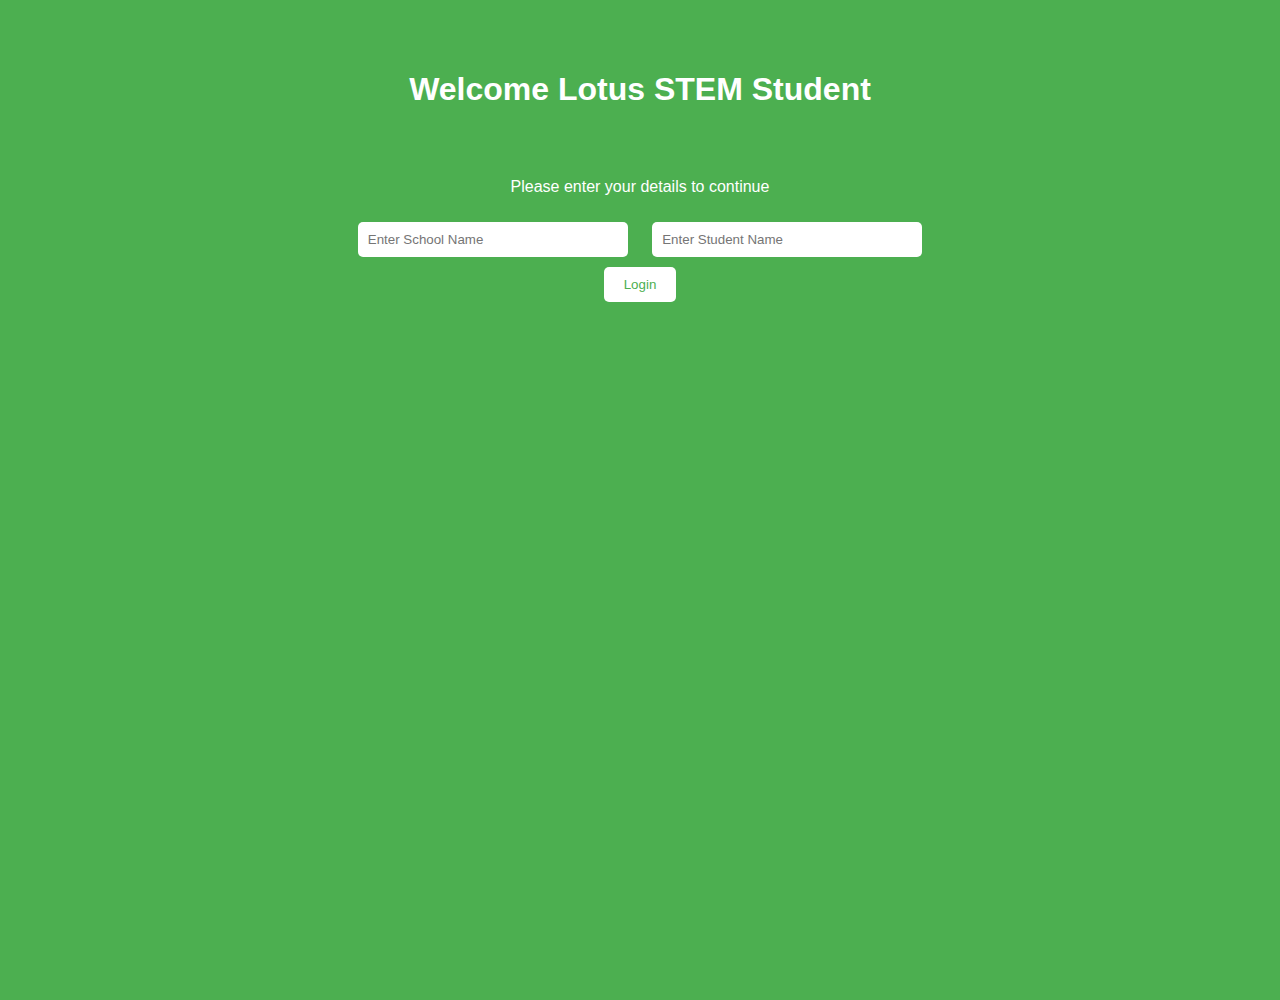
==== LOFIS STEM WEBSITE.html @ b4b08790 "Add files via upload" ====
<!doctype html>
<html lang="en">
<head>
    <meta charset="UTF-8">
    <meta name="viewport" content="width=device-width, initial-scale=1.0">
    <title>Login - STEM Education</title>
    <style>
        body {
            font-family: Arial, sans-serif;
            margin: 0;
            padding: 0;
            background-color: #f4f4f9;
        }
        .login-page, .main-content {
            display: none;
        }
        .active {
            display: block;
        }
        .login-page {
            text-align: center;
            padding: 50px;
            background-color: #4CAF50;
            color: white;
            height: 100vh;
        }
        .login-page input {
            padding: 10px;
            margin: 10px;
            border: none;
            border-radius: 5px;
            width: 250px;
        }
        .login-page button {
            padding: 10px 20px;
            background-color: white;
            color: #4CAF50;
            border: none;
            border-radius: 5px;
            cursor: pointer;
        }
        header {
            background-color: #4CAF50;
            color: white;
            padding: 10px 20px;
            text-align: center;
        }
        nav {
            background: #333;
            color: white;
            padding: 10px;
            text-align: center;
        }
        nav a {
            color: white;
            margin: 0 15px;
            text-decoration: none;
        }
        section {
            padding: 20px;
        }
        h2 {
            color: #4CAF50;
        }
        footer {
            text-align: center;
            padding: 10px;
            background: #333;
            color: white;
            position: fixed;
            bottom: 0;
            width: 100%;
        }
        .clock {
            text-align: right;
            padding: 10px;
            background-color: #f4f4f9;
            font-size: 18px;
            color: black; /* Updated color for better visibility */
        }
    </style>
</head>
<body>
    <!-- Login Page -->
    <div class="login-page active" id="loginPage">
        <h1>Welcome Lotus STEM Student</h1>
        <h2>LOTUS FIELD INTERNATIONAL SCHOOL</h2>
        <p>Please enter your details to continue</p>
        <input type="text" id="schoolName" placeholder="Enter School Name" required>
        <input type="text" id="studentName" placeholder="Enter Student Name" required>
        <br>
        <button onclick="login()">Login</button>
    </div>

    <!-- Main Content -->
    <div class="main-content" id="mainContent">
        <header>
            <h1>Welcome to STEM Education - LOTUS FIELD INTERNATIONAL SCHOOL</h1>
            <div class="clock" id="clock"></div>
        </header>
        <nav>
            <a href="#meaning">What is STEM?</a>
            <a href="#benefits">Benefits</a>
            <a href="#advantages">Advantages</a>
            <a href="#jobs">Job Opportunities</a>
            <a href="#other">Other Information</a>
        </nav>
        <section id="meaning">
            <h2>What is STEM?</h2>
            <p>STEM stands for Science, Technology, Engineering, and Mathematics. It is an interdisciplinary approach to learning that integrates these four fields to prepare students for innovation, problem-solving, and critical thinking in the modern world.</p>
        </section>
        <section id="benefits">
            <h2>Benefits of STEM</h2>
            <ul>
                <li>Enhances creativity and innovation.</li>
                <li>Improves problem-solving skills.</li>
                <li>Prepares students for the future workforce.</li>
                <li>Encourages teamwork and collaboration.</li>
            </ul>
        </section>
        <section id="advantages">
            <h2>Advantages of STEM Education</h2>
            <p>STEM education provides hands-on learning experiences, fosters curiosity, and equips students with the skills they need to succeed in a technology-driven world.</p>
        </section>
        <section id="jobs">
            <h2>Job Opportunities in STEM</h2>
            <p>Some popular careers in STEM include:</p>
            <ul>
                <li>Software Developer</li>
                <li>Engineer (Civil, Mechanical, Electrical, etc.)</li>
                <li>Data Scientist</li>
                <li>Research Scientist</li>
                <li>Robotics Specialist</li>
            </ul>
        </section>
        <section id="other">
            <h2>Other Information</h2>
            <p>STEM education also promotes gender equality by encouraging more girls to explore and excel in science, technology, engineering, and mathematics.</p>
        </section>
        <footer>
            <p>© 2025 STEM Education | Empowering Future Innovators</p>
        </footer>
    </div>

    <script>
        // Login Functionality
        function login() {
            const schoolName = document.getElementById("schoolName").value.trim();
            const studentName = document.getElementById("studentName").value.trim();

            if (schoolName && studentName) {
                document.getElementById("loginPage").classList.remove("active");
                document.getElementById("mainContent").classList.add("active");
                alert(`Welcome ${studentName} from ${schoolName}!`);
                showClock();
            } else {
                alert("Please fill in both fields.");
            }
        }

        // Clock Functionality
        function showClock() {
            function updateClock() {
                const now = new Date();
                const options = { weekday: 'long', year: 'numeric', month: 'long', day: 'numeric' };
                const date = now.toLocaleDateString('en-US', options);
                const time = now.toLocaleTimeString('en-US');
                document.getElementById("clock").textContent = `Date: ${date} | Time: ${time}`;
            }
            updateClock();
            setInterval(updateClock, 1000); // Update every second
        }
    </script>

</body></html>
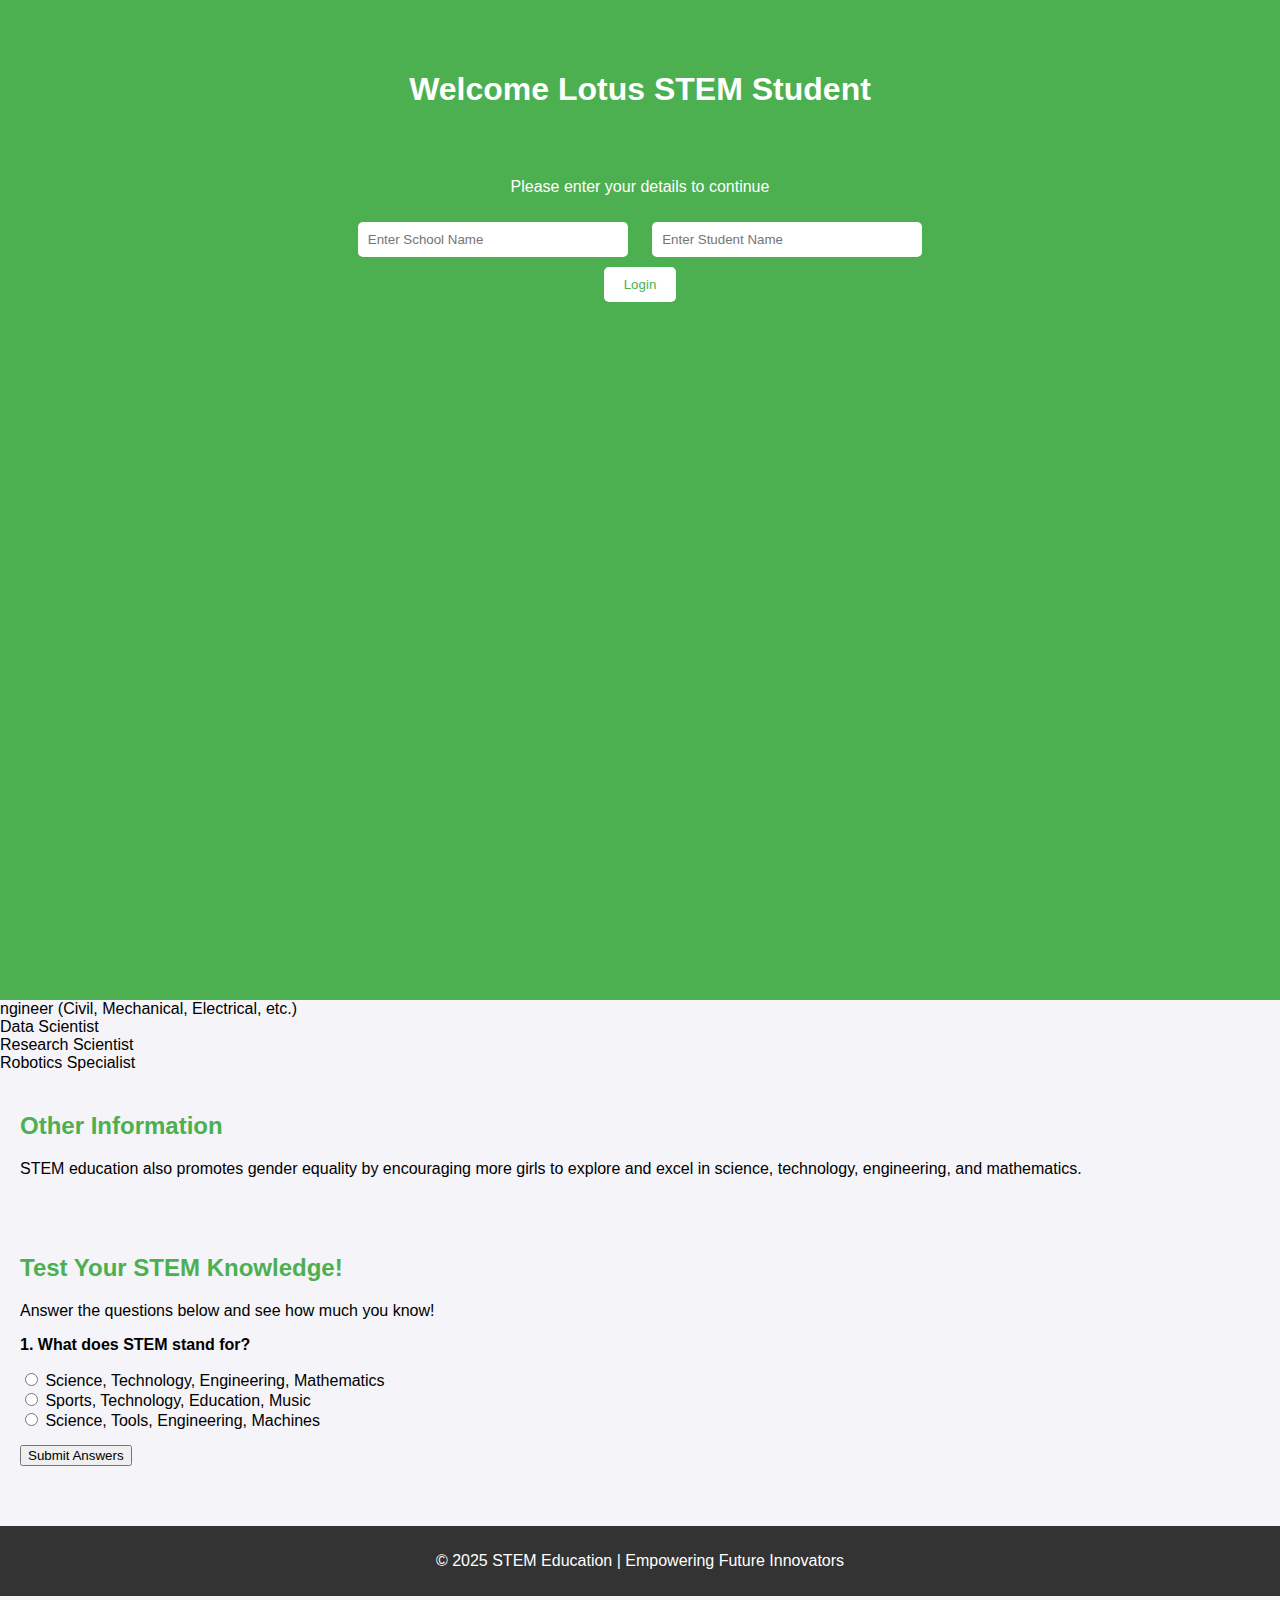
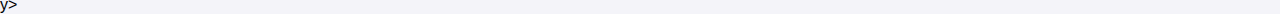
==== commit 7e60ba28: "Add files via upload" ====
--- a/LOFIS STEM WEBSITE.html
+++ b/LOFIS STEM WEBSITE.html
@@ -1,10 +1,10 @@
 <!doctype html>
-<html lang="en">
-<head>
-    <meta charset="UTF-8">
-    <meta name="viewport" content="width=device-width, initial-scale=1.0">
-    <title>Login - STEM Education</title>
-    <style>
+<html lang="en"> 
+ <head> 
+  <meta charset="UTF-8"> 
+  <meta name="viewport" content="width=device-width, initial-scale=1.0"> 
+  <title>Login - STEM Education</title> 
+  <style>
         body {
             font-family: Arial, sans-serif;
             margin: 0;
@@ -67,90 +67,27 @@
             padding: 10px;
             background: #333;
             color: white;
-            position: fixed;
-            bottom: 0;
-            width: 100%;
+            margin-top: 20px;
         }
         .clock {
             text-align: right;
             padding: 10px;
-            background-color: #f4f4f9;
             font-size: 18px;
-            color: black; /* Updated color for better visibility */
-        }
-    </style>
-</head>
-<body>
-    <!-- Login Page -->
-    <div class="login-page active" id="loginPage">
-        <h1>Welcome Lotus STEM Student</h1>
-        <h2>LOTUS FIELD INTERNATIONAL SCHOOL</h2>
-        <p>Please enter your details to continue</p>
-        <input type="text" id="schoolName" placeholder="Enter School Name" required>
-        <input type="text" id="studentName" placeholder="Enter Student Name" required>
-        <br>
-        <button onclick="login()">Login</button>
-    </div>
-
-    <!-- Main Content -->
-    <div class="main-content" id="mainContent">
-        <header>
-            <h1>Welcome to STEM Education - LOTUS FIELD INTERNATIONAL SCHOOL</h1>
-            <div class="clock" id="clock"></div>
-        </header>
-        <nav>
-            <a href="#meaning">What is STEM?</a>
-            <a href="#benefits">Benefits</a>
-            <a href="#advantages">Advantages</a>
-            <a href="#jobs">Job Opportunities</a>
-            <a href="#other">Other Information</a>
-        </nav>
-        <section id="meaning">
-            <h2>What is STEM?</h2>
-            <p>STEM stands for Science, Technology, Engineering, and Mathematics. It is an interdisciplinary approach to learning that integrates these four fields to prepare students for innovation, problem-solving, and critical thinking in the modern world.</p>
-        </section>
-        <section id="benefits">
-            <h2>Benefits of STEM</h2>
-            <ul>
-                <li>Enhances creativity and innovation.</li>
-                <li>Improves problem-solving skills.</li>
-                <li>Prepares students for the future workforce.</li>
-                <li>Encourages teamwork and collaboration.</li>
-            </ul>
-        </section>
-        <section id="advantages">
-            <h2>Advantages of STEM Education</h2>
-            <p>STEM education provides hands-on learning experiences, fosters curiosity, and equips students with the skills they need to succeed in a technology-driven world.</p>
-        </section>
-        <section id="jobs">
-            <h2>Job Opportunities in STEM</h2>
-            <p>Some popular careers in STEM include:</p>
-            <ul>
-                <li>Software Developer</li>
-                <li>Engineer (Civil, Mechanical, Electrical, etc.)</li>
-                <li>Data Scientist</li>
-                <li>Research Scientist</li>
-                <li>Robotics Specialist</li>
-            </ul>
-        </section>
-        <section id="other">
-            <h2>Other Information</h2>
-            <p>STEM education also promotes gender equality by encouraging more girls to explore and excel in science, technology, engineering, and mathematics.</p>
-        </section>
-        <footer>
-            <p>© 2025 STEM Education | Empowering Future Innovators</p>
-        </footer>
-    </div>
-
-    <script>
+            color: black;
+        }
+        .question {
+            margin-bottom: 15px;
+        }
+    </style> 
+  <script>
         // Login Functionality
         function login() {
             const schoolName = document.getElementById("schoolName").value.trim();
             const studentName = document.getElementById("studentName").value.trim();
 
             if (schoolName && studentName) {
-                document.getElementById("loginPage").classList.remove("active");
-                document.getElementById("mainContent").classList.add("active");
+                document.getElementById("loginPage").style.display = "none";
+                document.getElementById("mainContent").style.display = "block";
                 alert(`Welcome ${studentName} from ${schoolName}!`);
                 showClock();
             } else {
@@ -168,8 +105,147 @@
                 document.getElementById("clock").textContent = `Date: ${date} | Time: ${time}`;
             }
             updateClock();
-            setInterval(updateClock, 1000); // Update every second
-        }
-    </script>
-
-</body></html>+            setInterval(updateClock, 1000);
+        }
+
+        // Quiz Functionality
+        function checkAnswers() {
+            let score = 0;
+            const totalQuestions = 3;
+
+            const answers = {
+                q1: "A",
+                q2: "B",
+                q3: "B"
+            };
+
+            for (let question in answers) {
+                const userAnswer = document.querySelector(`input[name="${question}"]:checked`);
+                if (userAnswer && userAnswer.value === answers[question]) {
+                    score++;
+                }
+            }
+
+            const result = document.getElementById("quiz-result");
+            result.textContent = `You scored ${score} out of ${totalQuestions}.`;
+        }
+    </script> 
+ </head> 
+ <body> <!-- Login Page --> 
+  <div class="login-page active" id="loginPage"> 
+   <h1>Welcome Lotus STEM Student</h1> 
+   <h2>LOTUS FIELD INTERNATIONAL SCHOOL</h2> 
+   <p>Please enter your details to continue</p> 
+   <input type="text" id="schoolName" placeholder="Enter School Name" required> 
+   <input type="text" id="studentName" placeholder="Enter Student Name" required> 
+   <br> <button onclick="login()">Login</button> 
+  </div> <!-- Main Content --> 
+  <div class="main-content" id="mainContent"> 
+   <header> 
+    <h1>Welcome to STEM Education - LOTUS FIELD INTERNATIONAL SCHOOL</h1> 
+    <div class="clock" id="clock"></div> 
+   </header> 
+   <nav> <a href="#meaning">What is STEM?</a> <a href="#benefits">Benefits</a> <a href="#advantages">Advantages</a> <a href="#jobs">Job Opportunities</a> <a href="#other">Other Information</a> 
+   </nav> 
+   <section id="meaning"> 
+    <h2>What is STEM?</h2> 
+    <p>STEM stands for Science, Technology, Engineering, and Mathematics. It is an interdisciplinary approach to learning that integrates these four fields to prepare students for innovation, problem-solving, and critical thinking in the modern world.</p> 
+   </section> 
+   <section id="benefits"> 
+    <h2>Benefits of STEM</h2> 
+    <ul> 
+     <li>Enhances creativity and innovation.</li> 
+     <li>Improves problem-solving skills.</li> 
+     <li>Prepares students for the future workforce.</li> 
+     <li>Encourages teamwork and collaboration.</li> 
+    </ul> 
+   </section> 
+   <section id="advantages"> 
+    <h2>Advantages of STEM Education</h2> 
+    <p>STEM education provides hands-on learning experiences, fosters curiosity, and equips students with the skills they need to succeed in a technology-driven world.</p> 
+   </section> 
+   <section id="jobs"> 
+    <h2>Job Opportunities in STEM</h2> 
+    <p>Some popular careers in STEM include:</p> 
+    <ul> 
+     <li>Software Developer</li> 
+     <li>Engineer (Civil, Mechanical, Electrical, etc.)</li> 
+     <li>Data Scientist</li> 
+     <li>Research Scientist</li> 
+     <li>Robotics Specialist</li> 
+    </ul> 
+   </section> 
+   <section id="other"> 
+    <h2>Other Information</h2> 
+    <p>STEM education also promotes gender equality by encouraging more girls to explore and excel in science, technology, engineering, and mathematics.</p> 
+   </section> 
+   <section id="quiz-section"> 
+    <h2>Test Your STEM Knowledge!</h2> 
+    <p>Answer the questions below and see how much you know!</p> <!-- Question 1 --> 
+    <div class="question"> 
+     <p><strong>1. What does STEM stand for?</strong></p> 
+     <input type="radio" name="q1" value="A"> Science, Technology, Engineering, Mathematics 
+     <br> 
+     <input type="radio" name="q1" value="B"> Sports, Technology, Education, Music 
+     <br> 
+     <input type="radio" name="q1" value="C"> Science, Tools, Engineering, Machines 
+     <br> 
+    </div> <button onclick="checkAnswers()">Submit Answers</button> 
+    <p id="quiz-result" style="margin-top: 20px; font-weight: bold;"></p> 
+   </section> 
+   <footer> 
+    <p>© 2025 STEM Education | Empowering Future Innovators</p> 
+   </footer> 
+  </div> 
+ 
+</body></html>ngineer (Civil, Mechanical, Electrical, etc.)</li> 
+     <li>Data Scientist</li> 
+     <li>Research Scientist</li> 
+     <li>Robotics Specialist</li> 
+    </ul> 
+   </section> 
+   <section id="other"> 
+    <h2>Other Information</h2> 
+    <p>STEM education also promotes gender equality by encouraging more girls to explore and excel in science, technology, engineering, and mathematics.</p> 
+   </section> 
+   <section id="quiz-section"> 
+    <h2>Test Your STEM Knowledge!</h2> 
+    <p>Answer the questions below and see how much you know!</p> <!-- Question 1 --> 
+    <div class="question"> 
+     <p><strong>1. What does STEM stand for?</strong></p> 
+     <input type="radio" name="q1" value="A"> Science, Technology, Engineering, Mathematics 
+     <br> 
+     <input type="radio" name="q1" value="B"> Sports, Technology, Education, Music 
+     <br> 
+     <input type="radio" name="q1" value="C"> Science, Tools, Engineering, Machines 
+     <br> 
+    </div> <button onclick="checkAnswers()">Submit Answers</button> 
+    <p id="quiz-result" style="margin-top: 20px; font-weight: bold;"></p> 
+   </section> 
+   <footer> 
+    <p>© 2025 STEM Education | Empowering Future Innovators</p> 
+   </footer> 
+  </div> 
+ 
+<script type="text/javascript" id="dcoder_script">function checkAnswers() {
+  // Correct answers
+  const answers = {
+    q1: "A",
+    q2: "B",
+    q3: "B",
+  };
+
+  // Get user answers
+  let score = 0;
+  const totalQuestions = Object.keys(answers).length;
+  for (let question in answers) {
+    const selectedOption = document.querySelector(`input[name="${question}"]:checked`);
+    if (selectedOption && selectedOption.value === answers[question]) {
+      score++;
+    }
+  }
+
+  // Display result
+  const result = document.getElementById("quiz-result");
+  result.textContent = `You scored ${score} out of ${totalQuestions}!`;
+}</script></body></html>y></html>